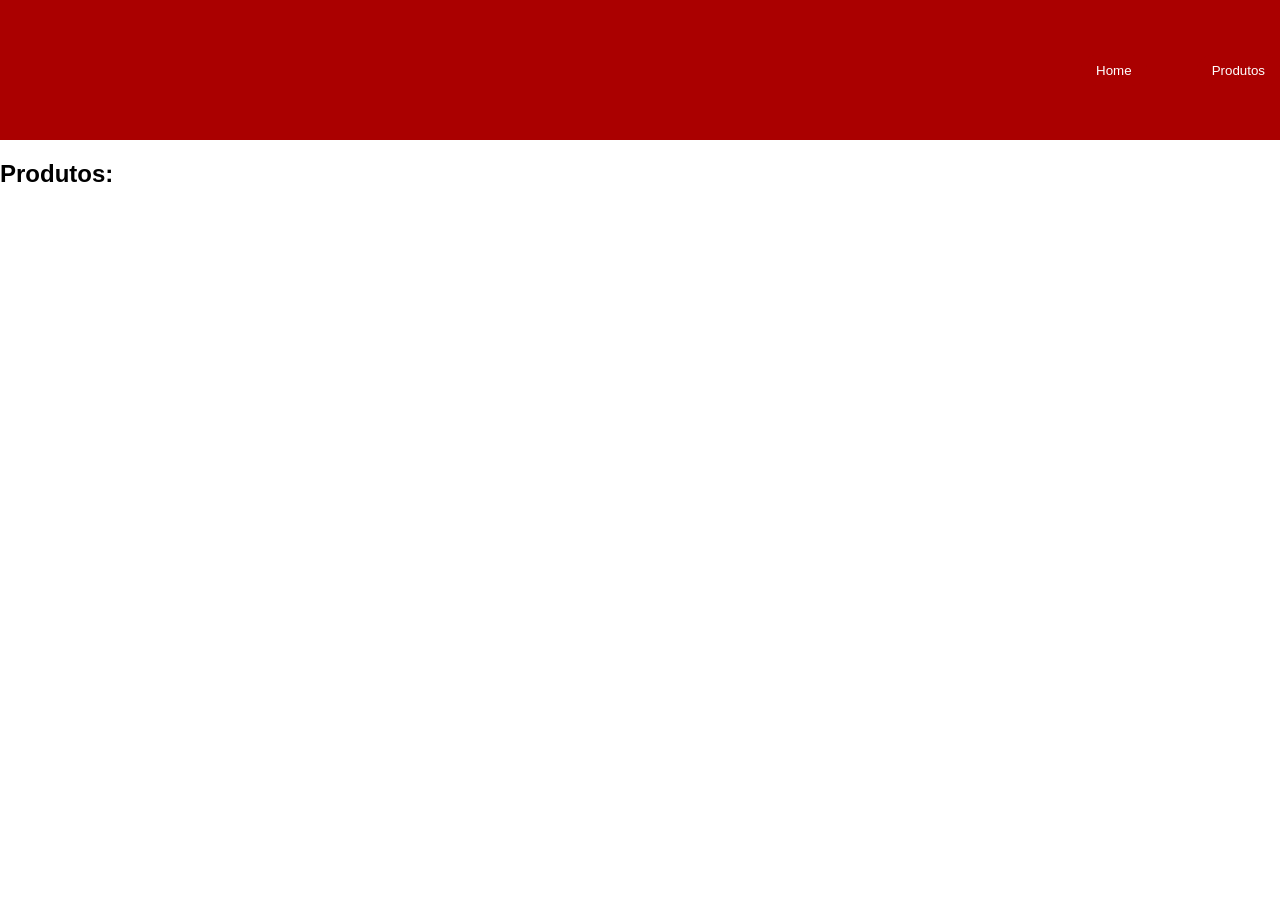
==== carrinho.html @ a3d4eb11 "Adição de uma página para o carrinho de compras, além de algumas melhorias nas demais páginas e na l" ====
<!DOCTYPE html>
<html lang="pt-BR">
    <head>
        <meta charset="UTF-8">
        <meta name="viewport" content="width=device-width, initial-scale=1.0">
        <title>Carrinho de Produtos</title>
        <link rel="stylesheet" href="assets/css/style.css">
    </head>

    <body>
        
        <nav aria-label="Barra de Navegação Principal">
            <div class="container">
                <ul>
                    <button><a href="index.html">Home</a></button>
                </ul>
                <ul>
                    <button><a href="produtos.html">Produtos</a></button>
                </ul>
            </div>
        </nav>

        <section>
            <div class="container">
                <h2>Produtos:</h2>
            </div>
        </section>

    </body>
</html>
---- assets/css/style.css ----
body {
    font-family: Arial, Helvetica, sans-serif;
    margin: 0;
    padding-bottom: 0;
}
/* li {
    list-style: none;
}
 */
ul {
    justify-content: center;
    padding: 0;
}

nav .container {
    display: flex;
    flex-wrap: wrap;
    background-color: rgb(170, 0, 0);
    align-items: center;
    justify-items: center;
    justify-content: right;
    color: white;
    height: 140px;
    width: auto;
    gap: 50px;
}

section.produtos {
    justify-content: center;
    display: flex;
    gap: 50px
}

.card_actions button {
    width: 170px;
}
.card_actions {
    display: flex;
    justify-content: center;
}

#presentation {
    display: flex;
    justify-content: center;
    align-items: center;
}

a{
    text-decoration: none;
    color: white;
}

#rodape .container {
    display: flex;
    position: relative;
    bottom: 0;
    clear: both;
    height: 70px;
    color: white;
    align-items: center;
    justify-content: center;
    margin-bottom: -1px;
    background-color: rgb(170, 0, 0);
}

button {
    cursor: pointer;
    background-color: rgb(170, 0, 0);
    padding: 8px 15px;
    border: none;
    transition: 0.3s;
    border-radius: 15px;
    color: white
}

button:hover {
    box-shadow: 0 4px 10px rgba(0,0,0,0.3);
    background-color: rgb(200, 0, 0);
}

section.contatos button{
    border-radius: 30px;
    width: 130px;
    height: 130px;
}

#espaçamento-rodapé {
    height: 50px;
}

section.container {
    gap: 50px;
}

#espaçamento-rodapé-produtos {
    height: 323px;
}
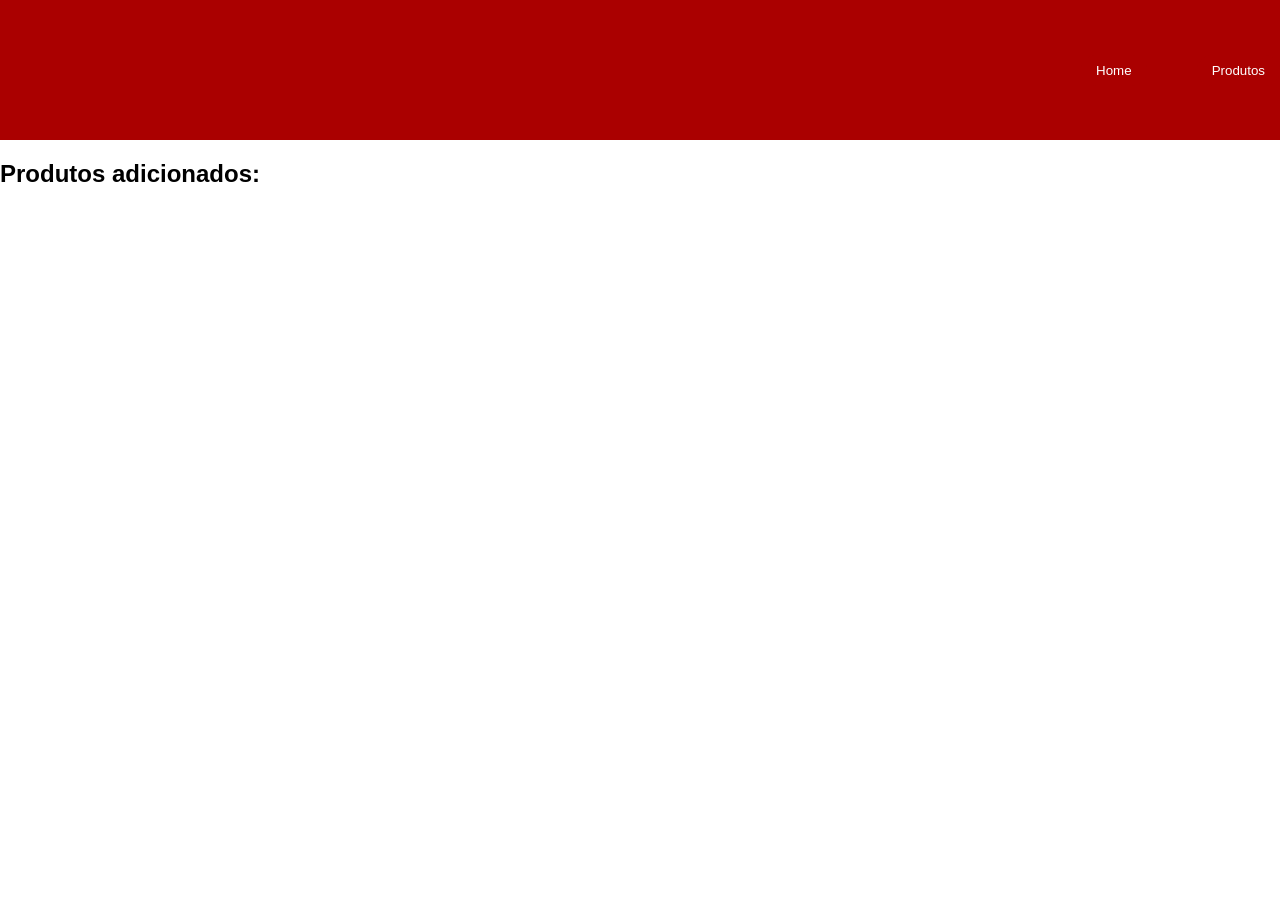
==== commit 51ec4614: "Continuação da lógica do carrinho e da função de busca de preços." ====
--- a/carrinho.html
+++ b/carrinho.html
@@ -22,8 +22,12 @@
 
         <section>
             <div class="container">
-                <h2>Produtos:</h2>
+                <h2>Produtos adicionados:</h2>
             </div>
+
+            <script src="functions.js"></script>
+            
+
         </section>
 
     </body>
--- a/assets/css/style.css
+++ b/assets/css/style.css
@@ -3,10 +3,7 @@
     margin: 0;
     padding-bottom: 0;
 }
-/* li {
-    list-style: none;
-}
- */
+
 ul {
     justify-content: center;
     padding: 0;
